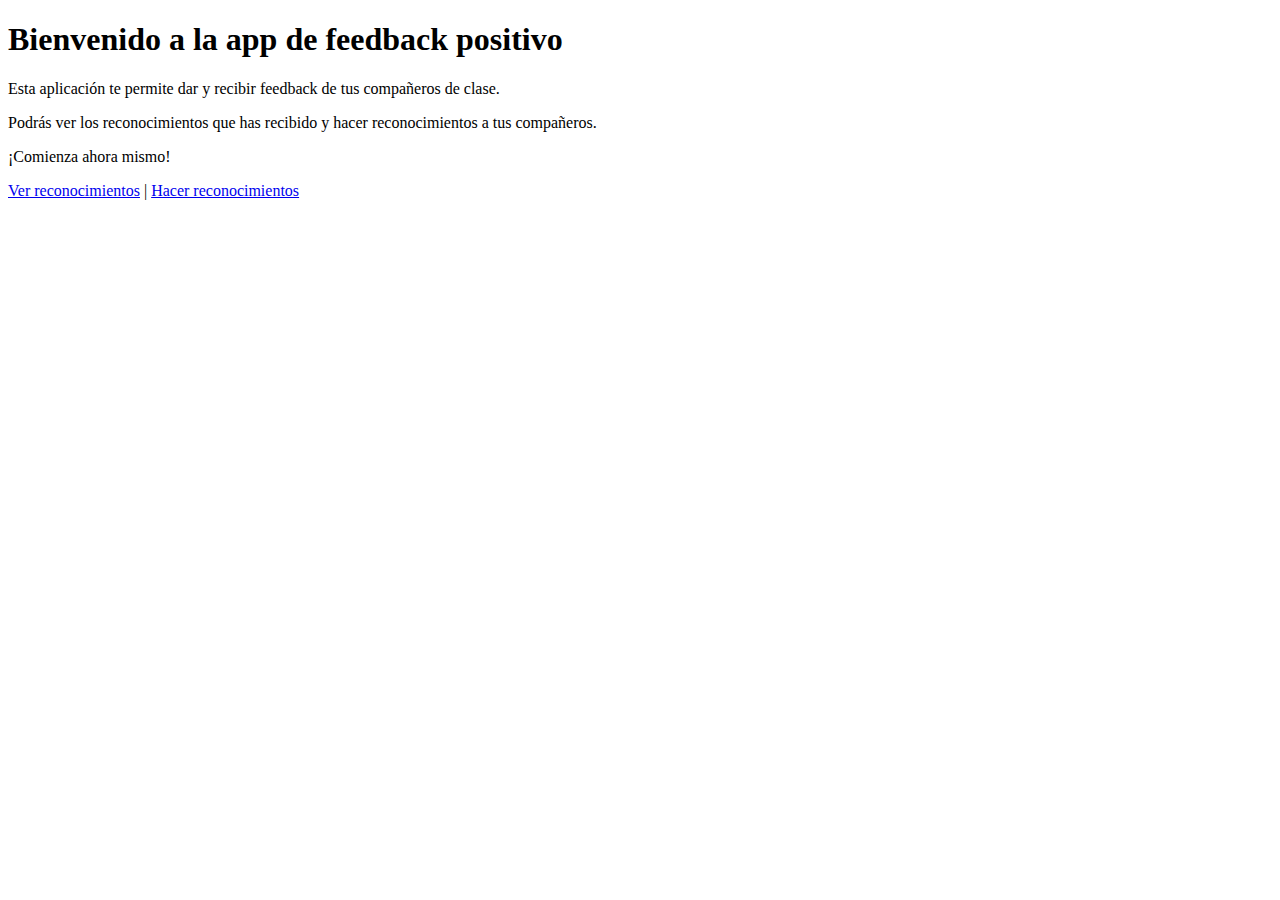
==== index.html @ 7ec505ff "Pequeña modificación a la base de datos e inserción masiva de ejemplos para prueba. Creación del ind" ====
<!DOCTYPE html>
<html lang="es">
    <head>
        <meta charset="UTF-8">
        <meta name="viewport" content="width=device-width, initial-scale=1.0">
        <title>Bienvenido a la Aplicación de Feedback</title>
        <link rel="stylesheet" href="css/estilosFeedback.css">
    </head>
    <body>
        <div class="container">
            <h1>Bienvenido a la app de feedback positivo</h1>
            <p>Esta aplicación te permite dar y recibir feedback de tus compañeros de clase.</p>
            <p>Podrás ver los reconocimientos que has recibido y hacer reconocimientos a tus compañeros.</p>
            <p>¡Comienza ahora mismo!</p>
            <a href="src/service/index.php?a=ver">Ver reconocimientos</a> | <a href="src/service/index.php?a=ver">Hacer reconocimientos</a>
        </div>
    </body>
</html>
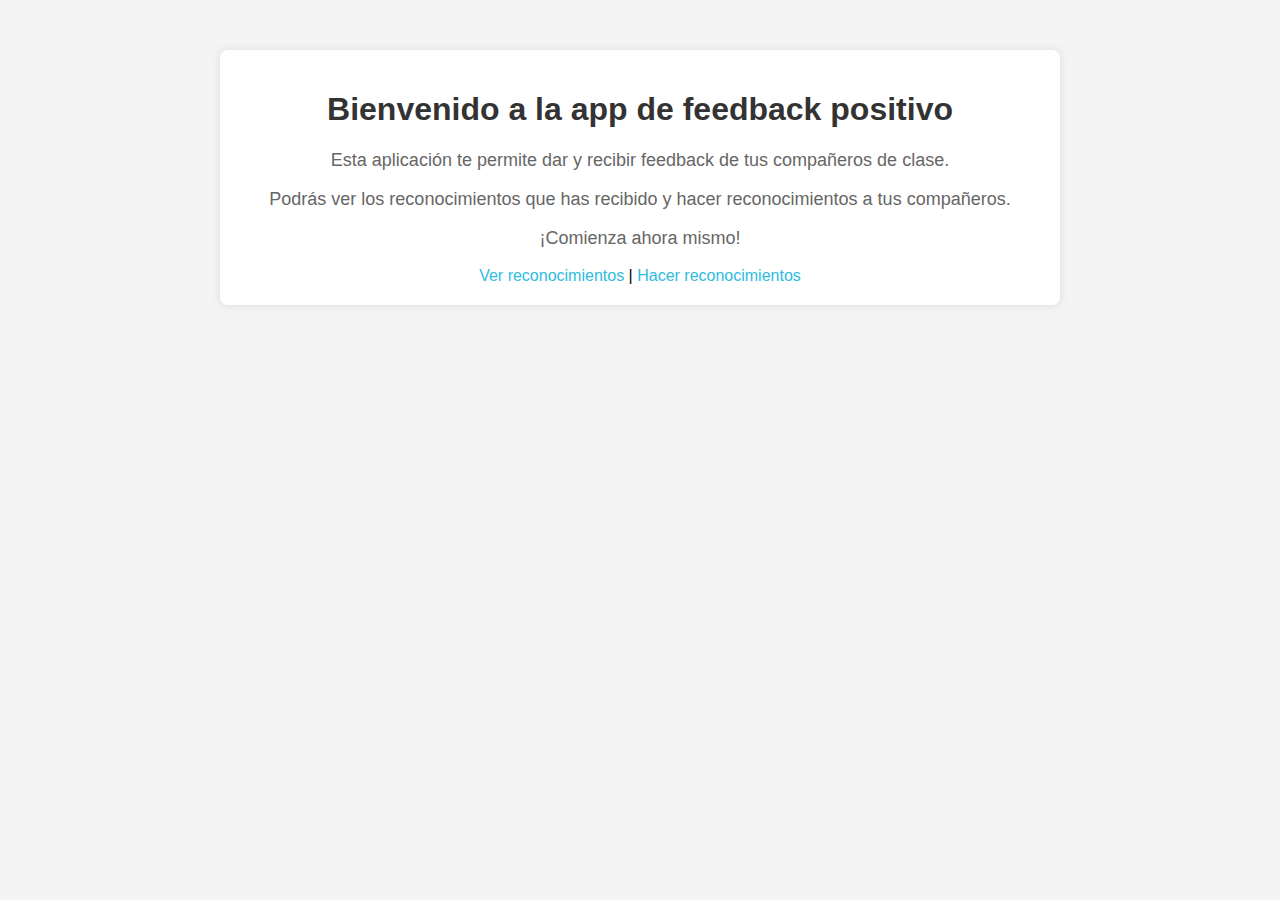
==== commit 2cc85b54: "Lógica del inicio de sesión añadida al modelo. He iniciado el controlador y comenzado con las prueba" ====
--- a/index.html
+++ b/index.html
@@ -4,7 +4,7 @@
         <meta charset="UTF-8">
         <meta name="viewport" content="width=device-width, initial-scale=1.0">
         <title>Bienvenido a la Aplicación de Feedback</title>
-        <link rel="stylesheet" href="css/estilosFeedback.css">
+        <link rel="stylesheet" href="src/css/estilosFeedback.css">
     </head>
     <body>
         <div class="container">
@@ -12,7 +12,7 @@
             <p>Esta aplicación te permite dar y recibir feedback de tus compañeros de clase.</p>
             <p>Podrás ver los reconocimientos que has recibido y hacer reconocimientos a tus compañeros.</p>
             <p>¡Comienza ahora mismo!</p>
-            <a href="src/service/index.php?a=ver">Ver reconocimientos</a> | <a href="src/service/index.php?a=ver">Hacer reconocimientos</a>
+            <a href="src/service/index.php?a=ver">Ver reconocimientos</a> | <a href="src/service/index.php?a=hacer">Hacer reconocimientos</a>
         </div>
     </body>
 </html>--- a/src/css/estilosFeedback.css
+++ b/src/css/estilosFeedback.css
@@ -0,0 +1,72 @@
+body {
+    font-family: Arial, sans-serif;
+    background-color: #f4f4f4;
+    margin: 0;
+    padding: 0;
+}
+
+.container {
+    max-width: 800px;
+    margin: 50px auto;
+    padding: 20px;
+    background-color: #fff;
+    border-radius: 8px;
+    box-shadow: 0 0 10px rgba(0, 0, 0, 0.1);
+    text-align: center;
+}
+
+h1 {
+    color: #333;
+}
+
+h2 {
+    margin-bottom: 20px;
+    text-align: center;
+}
+
+p {
+    color: #666;
+    font-size: 18px;
+}
+
+a {
+    color: #2ebcdf;
+    text-decoration: none;
+}
+
+a:hover {
+    text-decoration: underline;
+}
+
+label {
+    display: block;
+    margin-bottom: 5px;
+    font-weight: bold;
+}
+
+input[type="text"], input[type="email"], input[type="password"], textarea, select {
+    width: 100%;
+    padding: 10px;
+    margin-bottom: 15px;
+    border: 1px solid #ccc;
+    border-radius: 4px;
+    box-sizing: border-box;
+}
+
+input[type="checkbox"] {
+    margin-bottom: 15px;
+}
+
+input[type="submit"] {
+    background-color: #2ebcdf;
+    color: white;
+    padding: 12px 20px;
+    border: none;
+    border-radius: 4px;
+    cursor: pointer;
+    font-size: 16px;
+}
+
+input[type="submit"]:hover {
+    background-color: #386f91;
+}